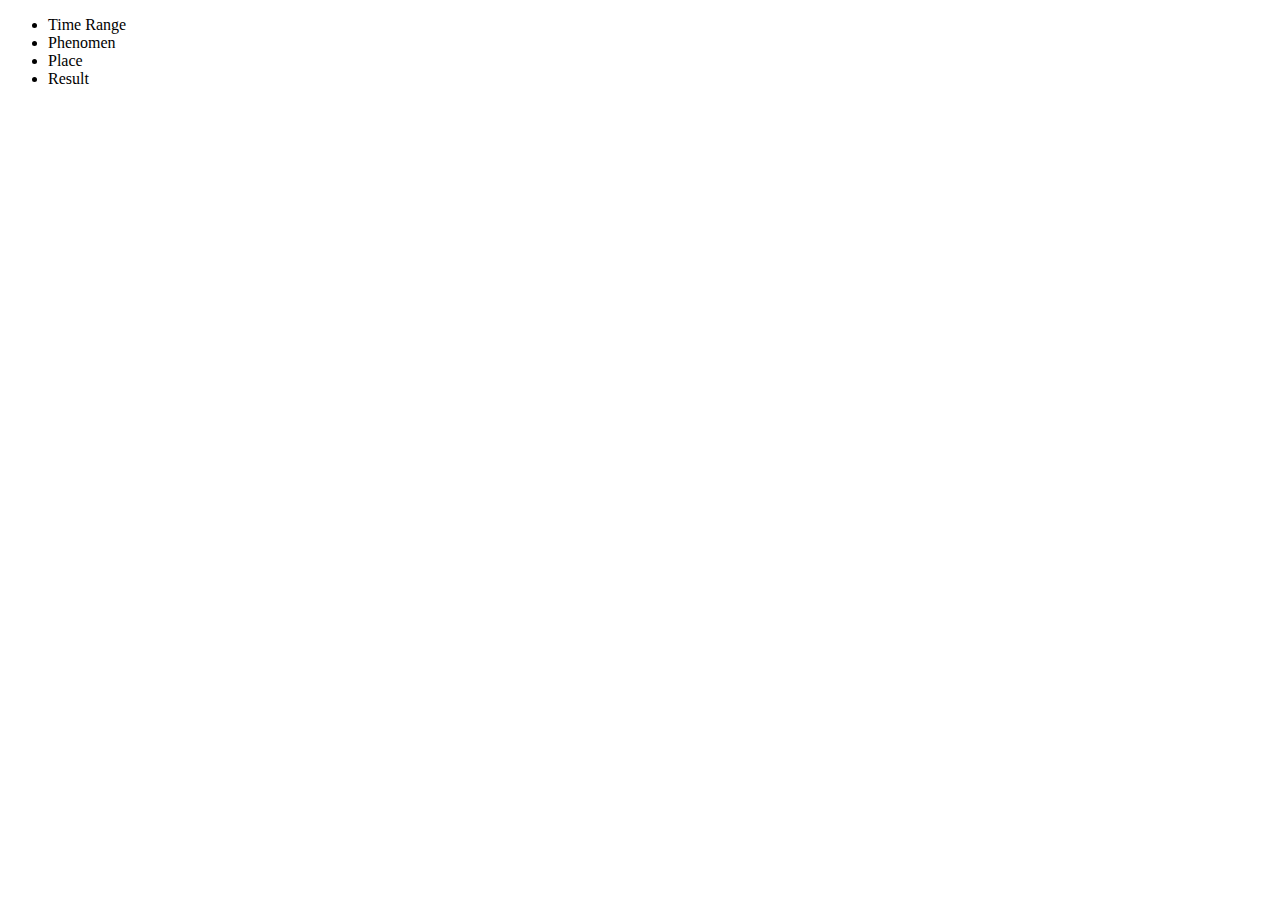
==== WebContent/js/templates/wizard-default.html @ 3af4b311 "create wizard structure and some functions for time range and phenomena selection" ====
<!DOCTYPE html>
<!--
To change this license header, choose License Headers in Project Properties.
To change this template file, choose Tools | Templates
and open the template in the editor.
--> 
<ul id="wizard-nav">
    <li name="wizard-time" class="time">Time Range</li>
    <li name="wizard-phenomen" class="phenomen">Phenomen</li>
    <li name="wizard-place" class="place">Place</li>
    <li name="wizard-result" class="result">Result</li>
</ul>  

<div id="wizard-content"></div>
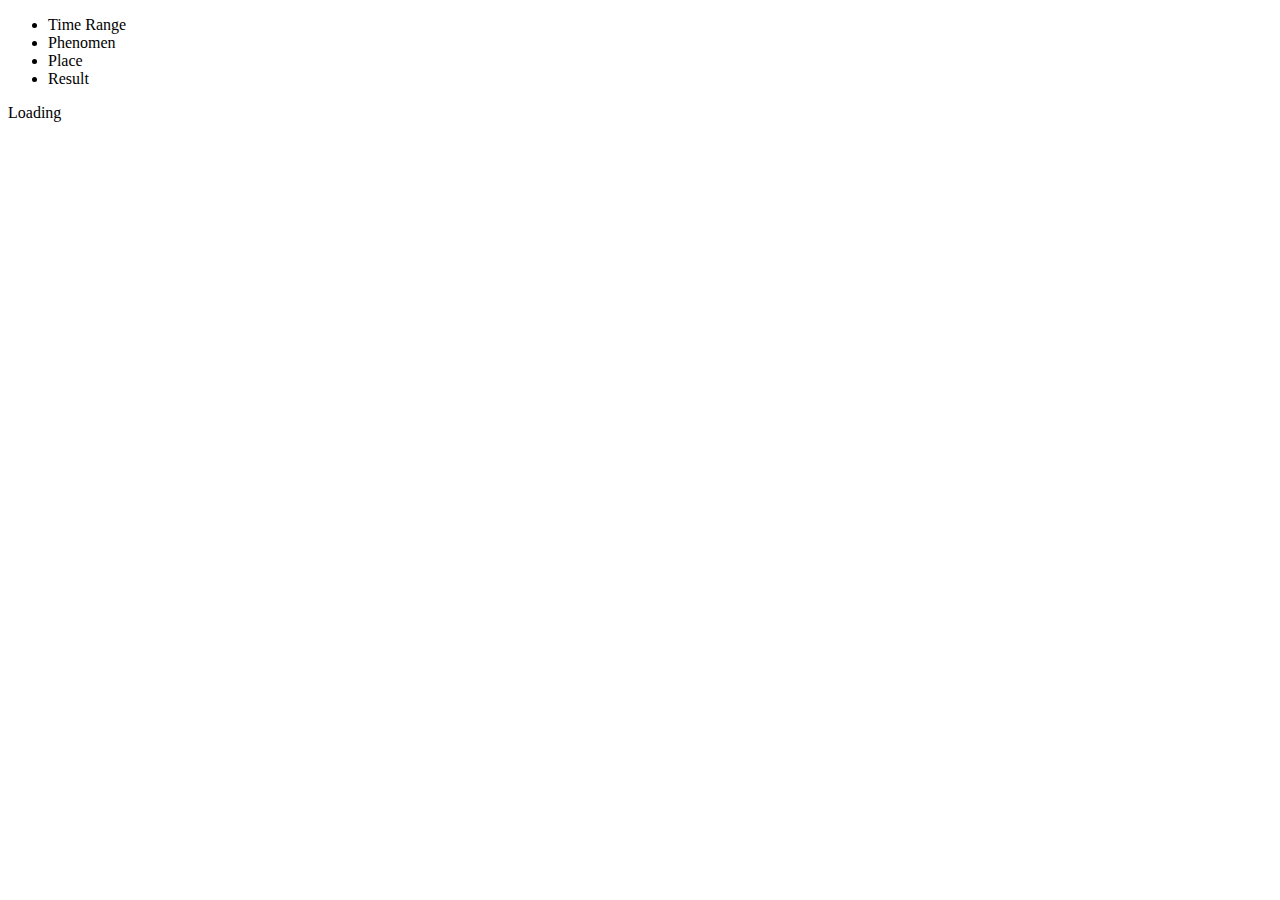
==== commit a17ff5a1: "add js-rest-service for personalization; fix some errors, change design elements" ====
--- a/WebContent/js/templates/wizard-default.html
+++ b/WebContent/js/templates/wizard-default.html
@@ -12,4 +12,5 @@
 </ul>  
 
 <div id="wizard-content"></div>
+<div id="wizard-loading"><p>Loading</p></div>
 
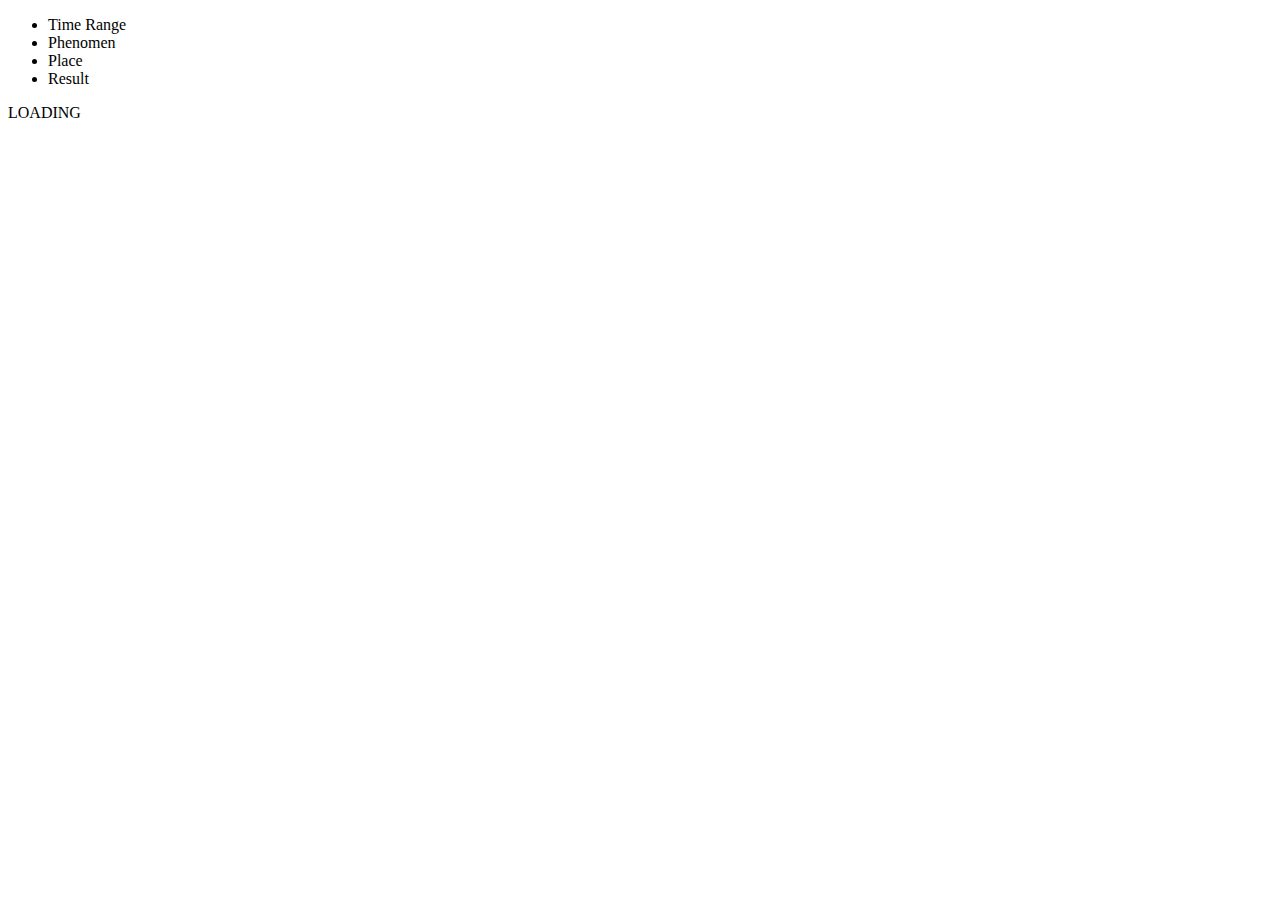
==== commit 3145d363: "change templates" ====
--- a/WebContent/js/templates/wizard-default.html
+++ b/WebContent/js/templates/wizard-default.html
@@ -12,5 +12,5 @@
 </ul>  
 
 <div id="wizard-content"></div>
-<div id="wizard-loading"><p>Loading</p></div>
+<div id="wizard-loading">LOADING</div>
 
